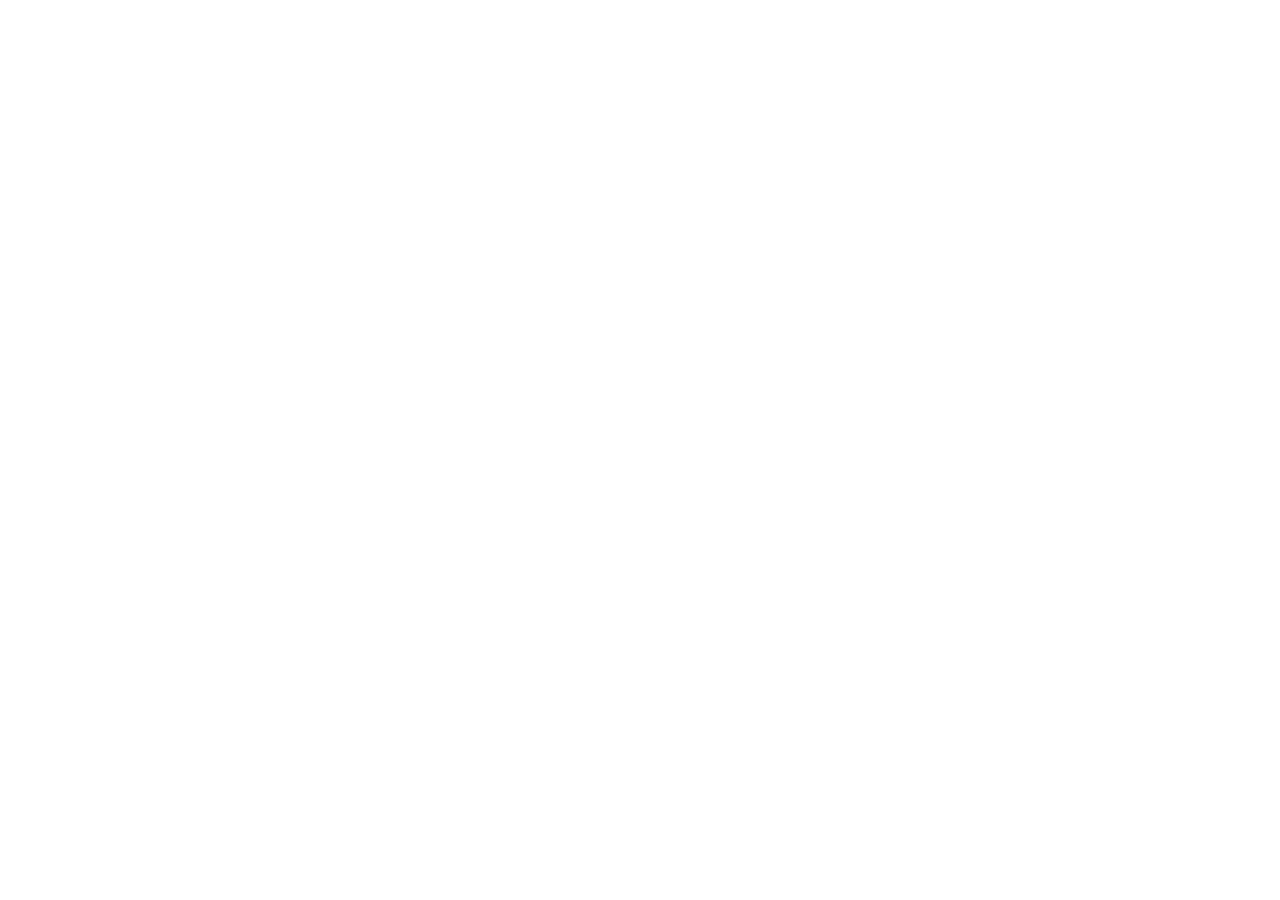
==== JavaScript-Basics/index.html @ 46fb59fb "Javascript basics started Started the rock paper sizor game but didnt finish yet" ====
<!DOCTYPE html>
<html lang="en">
<head>
    <meta charset="UTF-8">
    <meta name="viewport" content="width=device-width, initial-scale=1.0">
    <title>Document</title>
</head>
<body>
    <!-- <script src="lesson1.js"></script> -->
    <!-- <script src="sketch.js"></script> -->
    <!-- <script src="lesson2.js"></script> -->
    <!-- <script src="fizzbuzz.js"></script> -->
    <!-- <script src="thirdhighest.js"></script> -->
    <script src="rockpapersizor.js"></script>
    
</body>
</html>
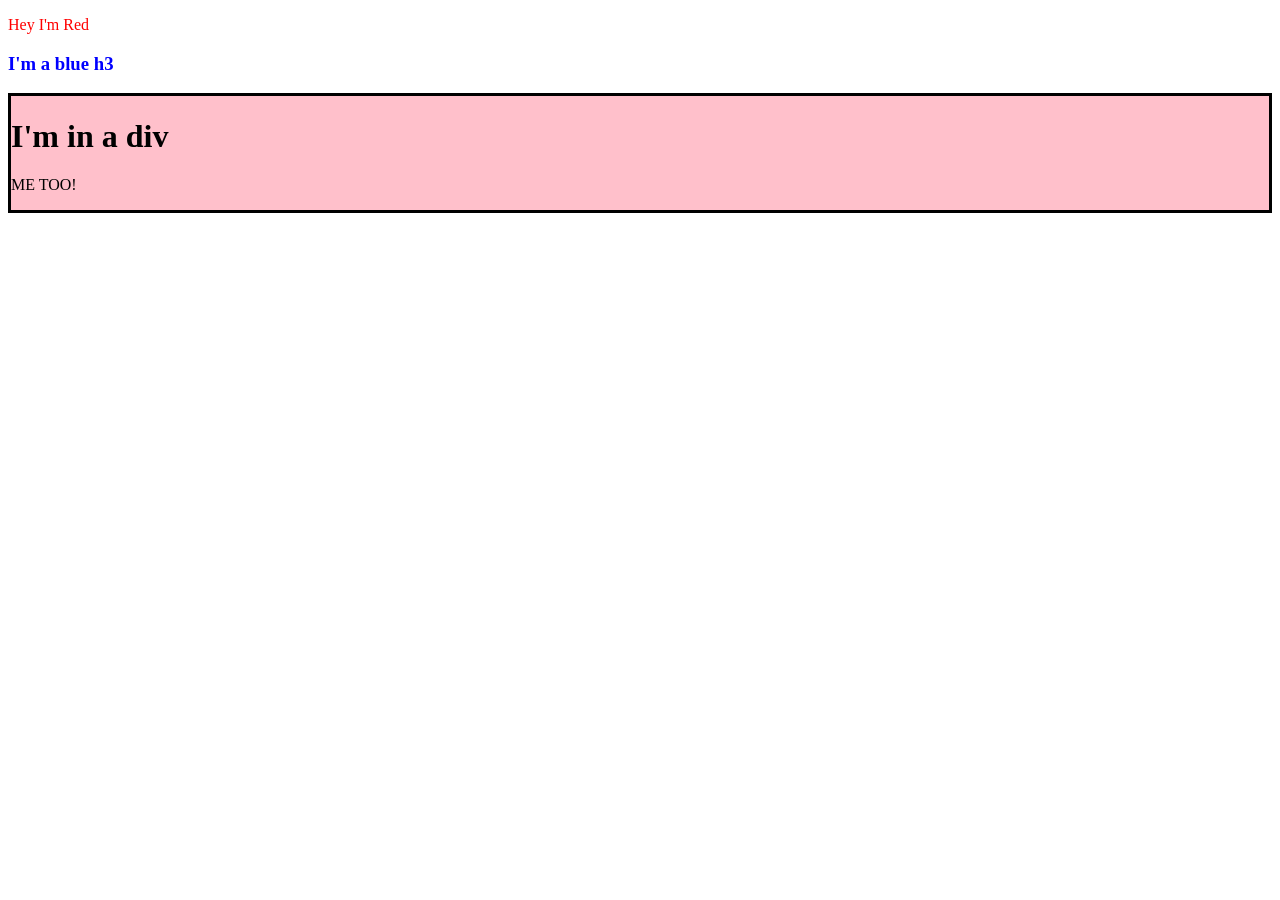
==== commit d1f16f0d: "finish dom exemple" ====
--- a/JavaScript-Basics/index.html
+++ b/JavaScript-Basics/index.html
@@ -4,6 +4,8 @@
     <meta charset="UTF-8">
     <meta name="viewport" content="width=device-width, initial-scale=1.0">
     <title>Document</title>
+    <script src="dom.js" defer></script>
+    <link rel="stylesheet" href="style.css">
 </head>
 <body>
     <!-- <script src="lesson1.js"></script> -->
@@ -11,7 +13,7 @@
     <!-- <script src="lesson2.js"></script> -->
     <!-- <script src="fizzbuzz.js"></script> -->
     <!-- <script src="thirdhighest.js"></script> -->
-    <script src="rockpapersizor.js"></script>
-    
+    <!-- <script src="rockpapersizor.js"></script> -->
+    </div>
 </body>
 </html>
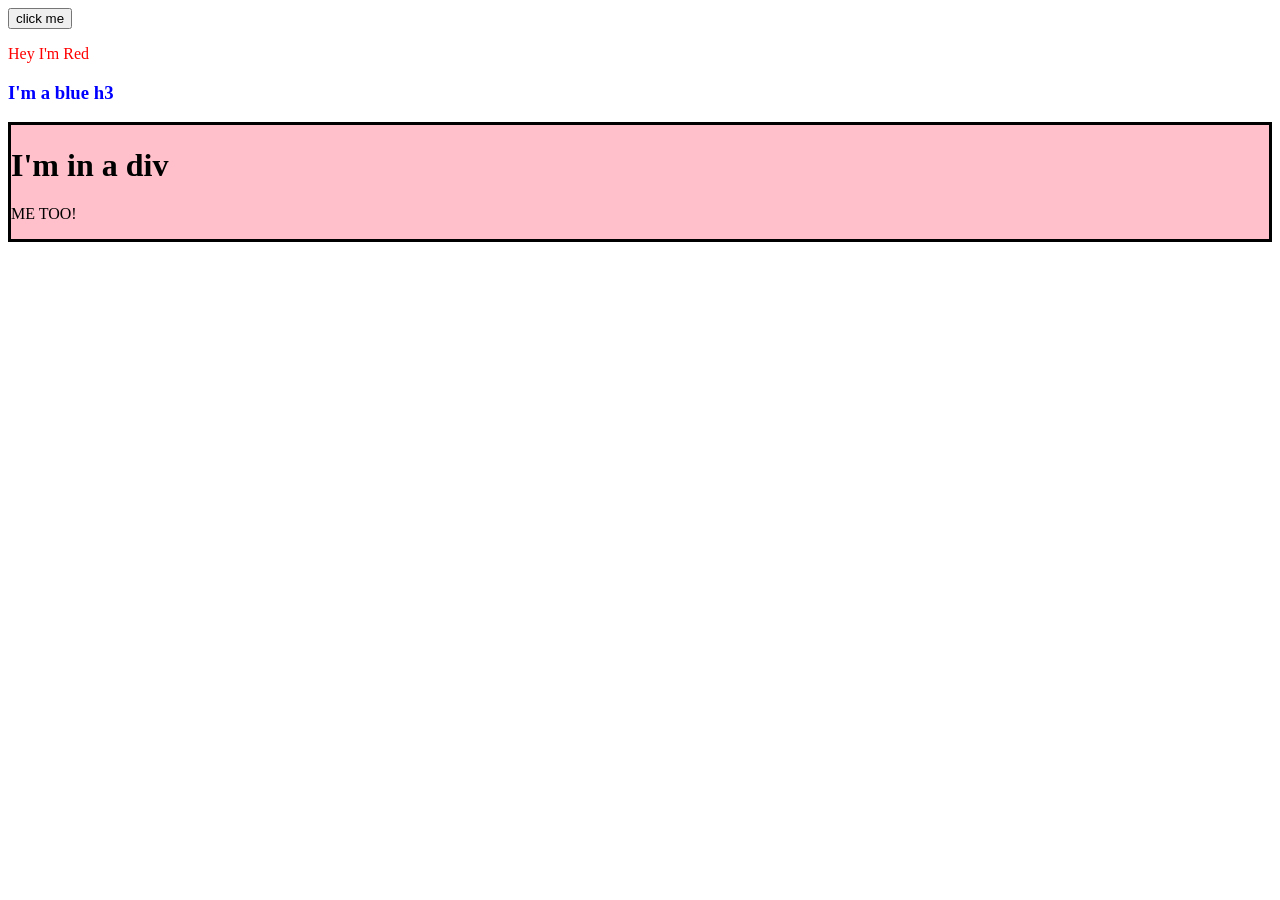
==== commit 52ae26e2: "added DOM module" ====
--- a/JavaScript-Basics/index.html
+++ b/JavaScript-Basics/index.html
@@ -14,6 +14,7 @@
     <!-- <script src="fizzbuzz.js"></script> -->
     <!-- <script src="thirdhighest.js"></script> -->
     <!-- <script src="rockpapersizor.js"></script> -->
-    </div>
+    <button id="btn">click me</button>
+    
 </body>
 </html>
